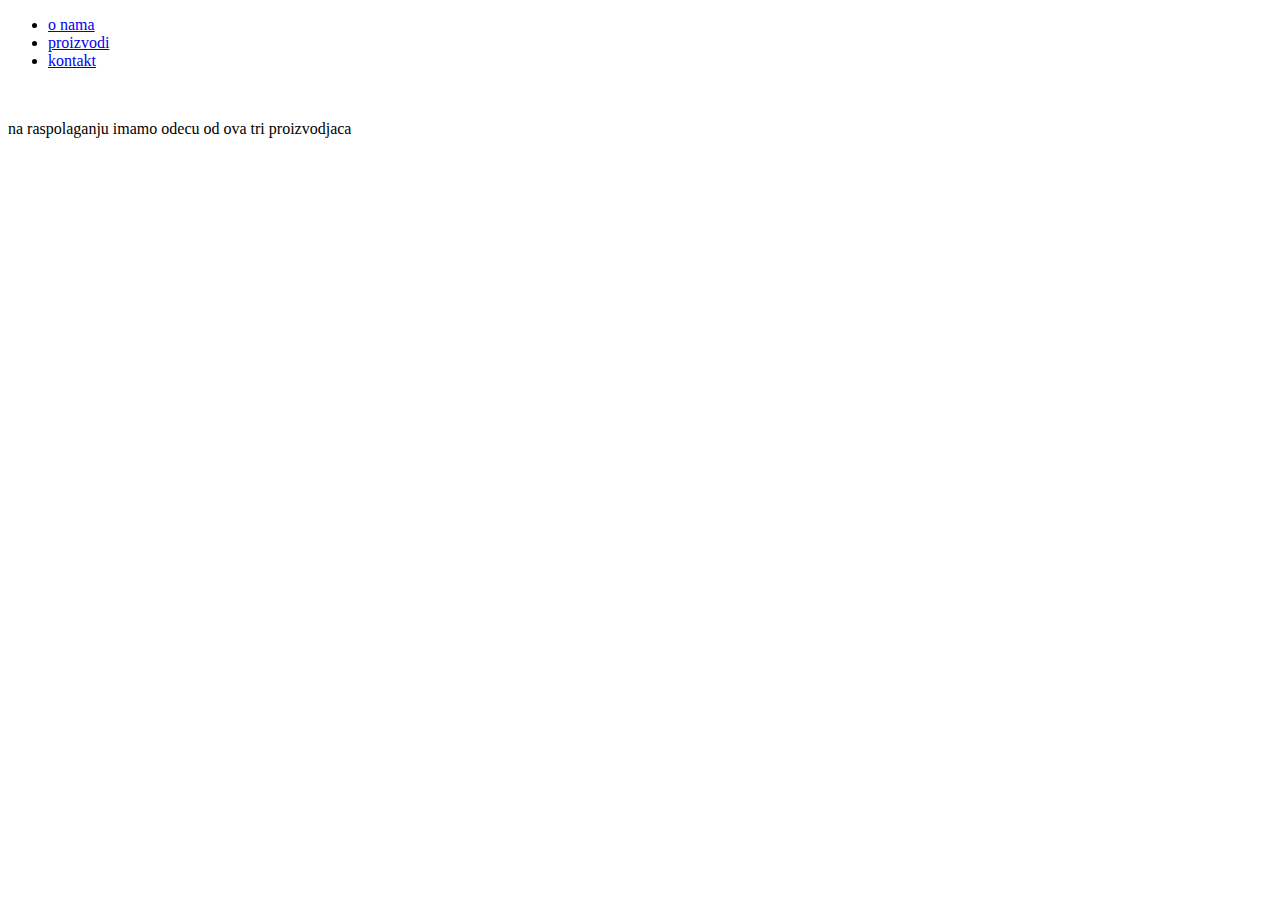
==== index.html @ d4aef058 "Update index.html" ====
<!DOCTYPE html>
<html lang="en">
<head>
  <meta name="description" content="OVO JE MESTO ZA PRODAJU GARDEROBE POPUT DUKSEVA,MAJICA,PATIKA,TRENERKI">
  <meta name="keywords" content="DUKSEVI,MAJICE,PATIKE,TRENERKE,PRODAJA,GARDEROBE,NIKE MAJICE,CRNA TRENERKA,PAMUCNE TRENERKE,MUSKE MAJICE">
    <meta charset="UTF-8">
    <meta http-equiv="X-UA-Compatible" content="IE=edge">
    <meta name="viewport" content="width=device-width, initial-scale=1.0">
    <title>Prodaja Garderobe</title>
    <link rel="stylesheet" href=".//projektni.css">
</head>
<body class="o_nama">
    <nav class="menu">
        <ul>
       <li><a href=".//index.html">o nama</a></li>
       
       <li><a href=".//proizvodi.html">proizvodi</a></li>
       <li><a href=".//kontakt.html">kontakt</a></li>
    </ul>
</nav>
<img src="slike/adidas.png" alt="" class="adidas">
<img src="slike/nike.png" alt="" class="nike">
<img src="slike/puma.png" alt="" class="puma">

<p class="paragraf">na raspolaganju imamo odecu od ova tri proizvodjaca</p>
</body>
</html>
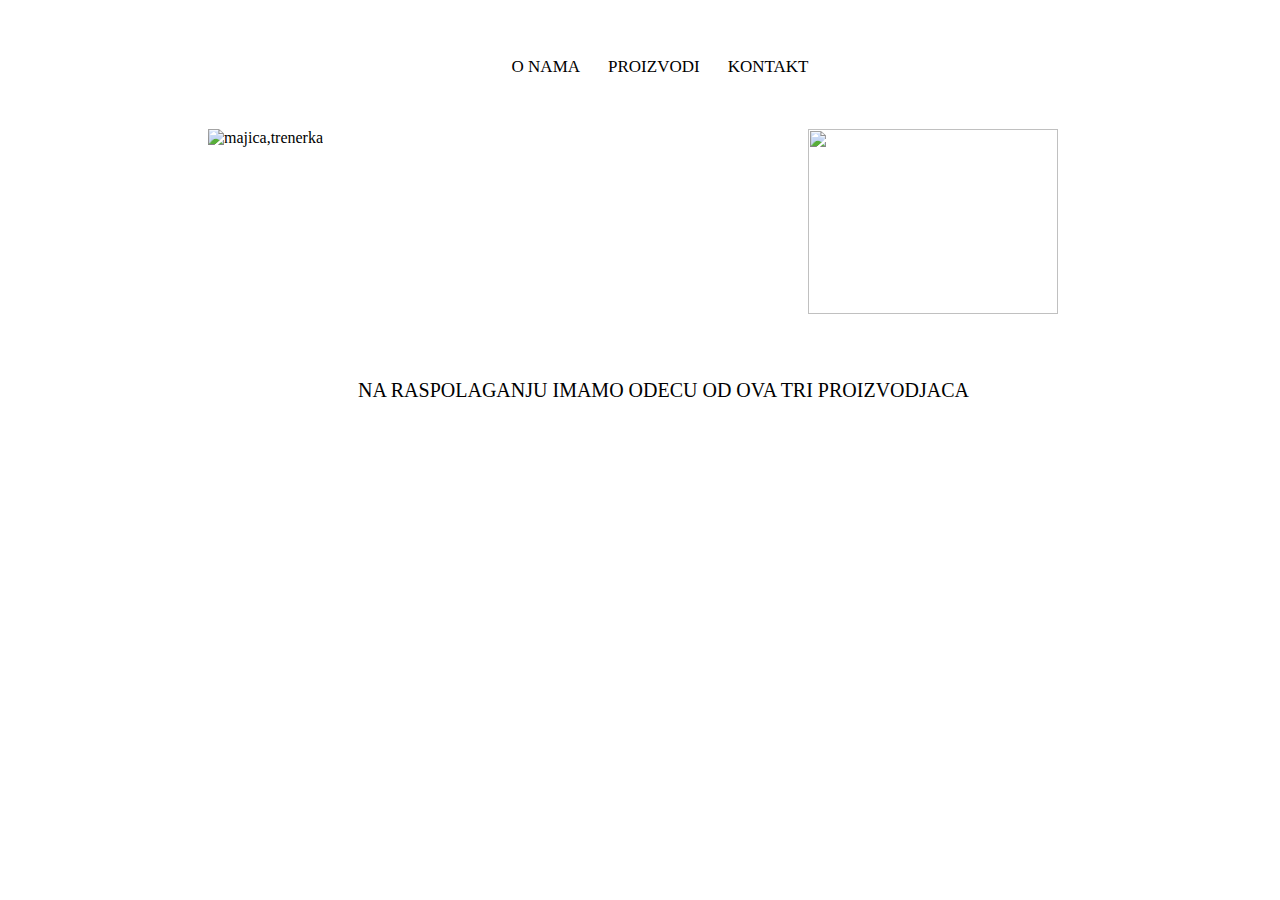
==== commit 3d52031d: "Update index.html" ====
--- a/index.html
+++ b/index.html
@@ -20,7 +20,8 @@
 </nav>
 <img src="slike/adidas.png" alt="" class="adidas">
 <img src="slike/nike.png" alt="" class="nike">
-<img src="slike/puma.png" alt="" class="puma">
+<img src="slike/puma.png" alt="majica,trenerka" class="puma">
+  
 
 <p class="paragraf">na raspolaganju imamo odecu od ova tri proizvodjaca</p>
 </body>
--- a/projektni.css
+++ b/projektni.css
@@ -0,0 +1,220 @@
+.menu ul li a{
+    
+    color: black;
+    text-decoration: none;
+    font-size: 17px;
+    text-transform: uppercase;
+}
+.menu{
+    text-align: center;
+    padding: 2% 6%;
+    align-items: center;
+}
+.menu ul li{
+list-style: none;
+display: inline-block;
+position: relative;
+padding: 8px 12px;
+}
+.menu ul li::after{
+    content: '';
+    width: 0%;
+    height: 2px;
+    background: #f44336;
+    display: block;
+    margin: auto;
+transition: 0.5s;
+}
+.menu ul li:hover::after {
+    width: 100%;
+    } 
+    .forma{
+        margin-left: 300px;
+        text-transform: uppercase;
+        font-size: 13px;
+        color: white    ;
+
+width: 210px;
+padding: 10px;   
+position: relative;
+height: 470px;
+     
+    }
+    .kontakt{
+        background-color: lightblue;
+    }
+    .forma p{
+        text-shadow: 5px 3px 5px    black ;
+        
+    }
+    .polje{
+        color: black;
+        border: lightblue  solid;
+        
+    }
+    .polje:hover {
+background-color: lightblue;
+transition: 1s;}
+    .forma:hover{
+        box-shadow: grey 5px 3px 10px 8px;
+        transition:1s; 
+    }
+    .dugme_posalji{
+        text-transform: uppercase;
+        padding: 2px 3px;
+        margin-left: 120px;
+    position: absolute;
+    }
+    .dugme_reset{
+        text-transform: uppercase;
+        padding: 2px 3px;
+        
+    position:absolute;
+    margin-left: 20px;
+     
+    }
+    .dugme_posalji:hover{
+        box-shadow: 2px 2px 2px 2px gray;
+    transition: 0.5s;
+    }
+    .dugme_reset:hover{
+        box-shadow: 2px 2px 2px 2px gray;
+        transition: 0.5s;
+
+    }
+    .konkakt_podaci{
+        position: relative;
+        margin-left: 800px;
+        margin-top: -470px;
+        padding: 15px;
+        width: 220px;
+    }
+.konkakt_podaci:hover{
+
+    box-shadow: gray 5px 3px 10px 8px;
+    transition: 0.5s;
+}
+.text{
+    text-shadow: gray 5px 3px 5px ;
+}
+.prva{
+    
+    position: absolute;
+    margin-left: 150px;
+    border: white solid 1px;
+animation: 4s gore-dole;
+    
+}
+.druga{
+    
+position: absolute;
+margin-left: 850px;
+animation: gore-dole 5s ;
+}
+.treca{
+    
+position: absolute;
+margin-left: 500px;
+margin-top: 220px;
+}
+.red{
+background-color: lightblue;
+
+} 
+
+.patike {
+    
+    position: absolute;
+    margin-left: 560px;
+     margin-top: 48px;
+}
+
+.trenerke{
+
+    position: absolute;
+    margin-left: 575px;
+     margin-top: 48px;
+
+
+}
+    div p{
+
+        position: absolute;
+        margin-left: 560px;
+        text-align: justify;
+        border:white solid 1px;
+        width: 250px;
+        height: 120px;
+        font-size: 17px;
+        text-transform: uppercase;
+        margin-top: 50px;
+        background-color: white;
+    }
+    .proizvodi{
+        background-color:lightgray;
+    }
+    .nike{
+        width: 250px;
+        height: 185px;
+        position: absolute;
+    margin-left :800px ;
+    }
+    .adidas{
+position: absolute;
+margin-left: 500px;
+    }
+    .puma{
+position: absolute;
+margin-left: 200px;
+    }
+    .paragraf{
+        position: absolute;
+        margin-left: 350px;
+        margin-top: 250px;
+        text-transform: uppercase;
+        font-size: 20px;
+    }
+    @media screen and (max-width:500px) {
+        .menu{
+            width:100%;
+        }
+    }
+
+     @media screen and (max-width:500px) {
+         .prva {
+             position: relative;
+             margin-left: 20px;
+             height: 50px;
+             
+         }
+     }
+     @media screen and (max-width:500px) {
+        .druga{
+            position: relative;
+            margin-left: 20px;
+            height: 50px;
+        }
+     }
+     @media screen and (max-width:500px) {
+         .treca{
+        position: absolute;
+        margin-left: 20px;
+        height: 50px;
+        margin-top: 0px;
+        }
+     }
+     @media screen and (max-width:500px) {
+    div p{
+        position:absolute;
+        margin-left: 20px;
+        height: 80px;
+        margin-top: 180px;
+        }
+     }
+
+     @keyframes gore-dole {
+         from {top: 0px;}
+         to{top: 300px;}
+     }
+     .prva{animation-timing-function: linear;}
+    
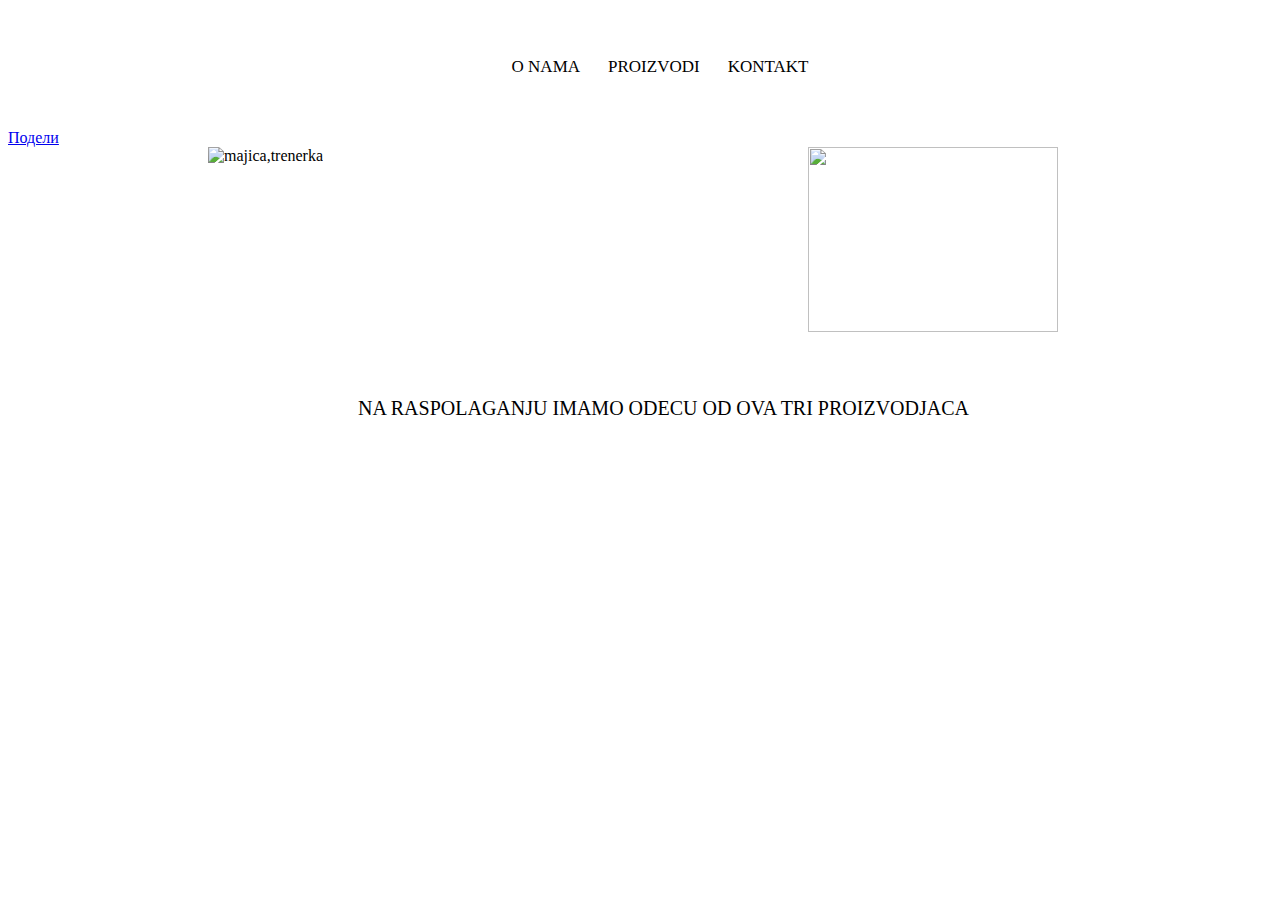
==== commit 2cdf8d59: "Update index.html" ====
--- a/index.html
+++ b/index.html
@@ -8,6 +8,7 @@
     <meta name="viewport" content="width=device-width, initial-scale=1.0">
     <title>Prodaja Garderobe</title>
     <link rel="stylesheet" href=".//projektni.css">
+  <link rel ="icon" href ="favicon/favicon.ico">
 </head>
 <body class="o_nama">
     <nav class="menu">
@@ -18,6 +19,14 @@
        <li><a href=".//kontakt.html">kontakt</a></li>
     </ul>
 </nav>
+  <div id="fb-root"></div>
+<script async defer crossorigin="anonymous" src="https://connect.facebook.net/sr_RS/sdk.js#xfbml=1&version=v15.0" nonce="egXWgTLH"></script>
+  
+  <div class="fb-share-button" data-href="https://dzoony.github.io/index/" data-layout="button_count" data-size="small">
+    <a target="_blank" href="https://www.facebook.com/sharer/
+    sharer.php?u=https%3A%2F%2Fdzoony.github.io%2Findex%2F&amp;src=sdkpreparse"
+           class="fb-xfbml-parse-ignore">Подели</a></div>
+  
 <img src="slike/adidas.png" alt="" class="adidas">
 <img src="slike/nike.png" alt="" class="nike">
 <img src="slike/puma.png" alt="majica,trenerka" class="puma">
--- a/projektni.css
+++ b/projektni.css
@@ -108,6 +108,7 @@
 .druga{
     
 position: absolute;
+    
 margin-left: 850px;
 animation: gore-dole 5s ;
 }
@@ -125,15 +126,16 @@
 .patike {
     
     position: absolute;
+    margin-left: 565px;
+    margin-top: 45px;
+    
+}
+
+.trenerke{
+
+    position: absolute;
     margin-left: 560px;
-     margin-top: 48px;
-}
-
-.trenerke{
-
-    position: absolute;
-    margin-left: 575px;
-     margin-top: 48px;
+   
 
 
 }
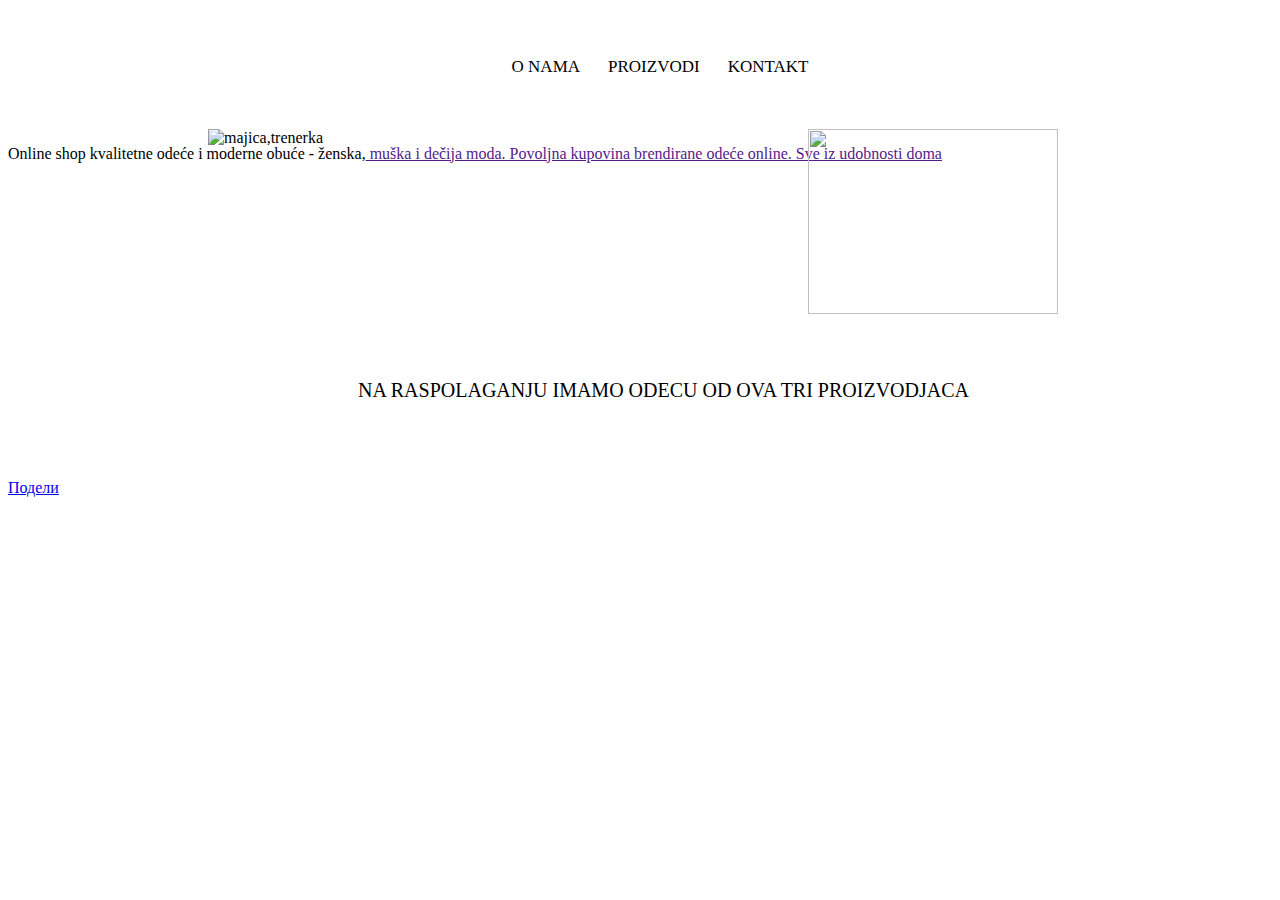
==== commit e4041223: "Update index.html" ====
--- a/index.html
+++ b/index.html
@@ -9,6 +9,14 @@
     <title>Prodaja Garderobe</title>
     <link rel="stylesheet" href=".//projektni.css">
   <link rel ="icon" href ="favicon/favicon.ico">
+  
+  <meta property = "og:url"    content ="https://dzoony.github.io/index/"/>
+  <meta property = "og:type"   content="website"/>
+  <meta property="og:title"    content="Prodaja Garderobe"/>
+  <meta property="og:description"    content="ovo je sajt za prodaju garderobe" />
+  
+  
+  
 </head>
 <body class="o_nama">
     <nav class="menu">
@@ -19,13 +27,25 @@
        <li><a href=".//kontakt.html">kontakt</a></li>
     </ul>
 </nav>
-  <div id="fb-root"></div>
-<script async defer crossorigin="anonymous" src="https://connect.facebook.net/sr_RS/sdk.js#xfbml=1&version=v15.0" nonce="egXWgTLH"></script>
+  <div class="fb_dugmad"> <div id="fb-root"></div>
+<script async defer crossorigin="anonymous" src="https://connect.facebook.net/
+           sr_RS/sdk.js#xfbml=1&version=v15.0" nonce="egXWgTLH"></script>
   
-  <div class="fb-share-button" data-href="https://dzoony.github.io/index/" data-layout="button_count" data-size="small">
+  <div class="fb-share-button" data-href="https://dzoony.github.io/index/"
+       data-layout="button_count" data-size="small">
     <a target="_blank" href="https://www.facebook.com/sharer/
     sharer.php?u=https%3A%2F%2Fdzoony.github.io%2Findex%2F&amp;src=sdkpreparse"
            class="fb-xfbml-parse-ignore">Подели</a></div>
+  
+  <div id="fb-root"></div>
+<script async defer crossorigin="anonymous" src="https://connect.facebook.net/
+   sr_RS/sdk.js#xfbml=1&version=v15.0" nonce="SpIPWLD1"></script>
+  
+  <div class="fb-like" data-href="https://dzoony.github.io/index/" 
+       data-width="" data-layout="standard" data-action="like" 
+       data-size="small" data-share="true"></div>
+    </div>
+  
   
 <img src="slike/adidas.png" alt="" class="adidas">
 <img src="slike/nike.png" alt="" class="nike">
@@ -33,5 +53,8 @@
   
 
 <p class="paragraf">na raspolaganju imamo odecu od ova tri proizvodjaca</p>
+  
+ <p> Online shop kvalitetne odeće i moderne obuće - ženska,<a href=""> muška i dečija moda.
+  Povoljna kupovina brendirane odeće online. Sve iz udobnosti doma</p>
 </body>
 </html>
--- a/projektni.css
+++ b/projektni.css
@@ -219,4 +219,14 @@
          to{top: 300px;}
      }
      .prva{animation-timing-function: linear;}
-    
+
+.fb_dugmad{
+position:absolute;
+margin-top: 350px;
+}
+
+
+
+
+
+    
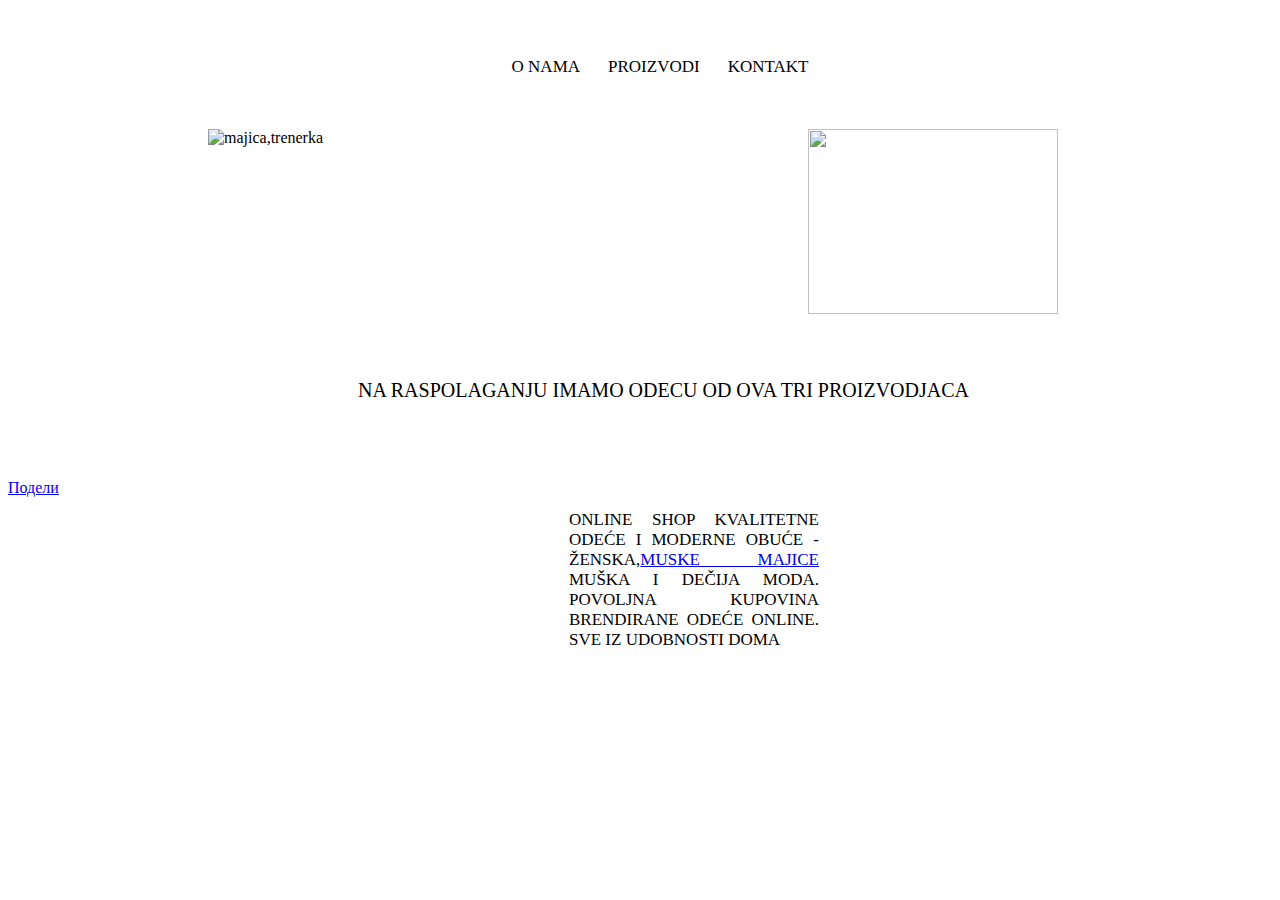
==== commit 87cb9930: "Update index.html" ====
--- a/index.html
+++ b/index.html
@@ -53,8 +53,9 @@
   
 
 <p class="paragraf">na raspolaganju imamo odecu od ova tri proizvodjaca</p>
-  
- <p> Online shop kvalitetne odeće i moderne obuće - ženska,<a href=""> muška i dečija moda.
+  <div class="anchor">
+ <p  > Online shop kvalitetne odeće i moderne obuće - ženska,<a href="https://dzoony.github.io/index//proizvodi.html">muske majice</a> muška i dečija moda.
   Povoljna kupovina brendirane odeće online. Sve iz udobnosti doma</p>
+    </div>
 </body>
 </html>
--- a/projektni.css
+++ b/projektni.css
@@ -225,8 +225,12 @@
 margin-top: 350px;
 }
 
-
-
-
-
-    
+.anchor{
+margin-top: 330px;
+position:absolute;
+}
+
+
+
+
+    
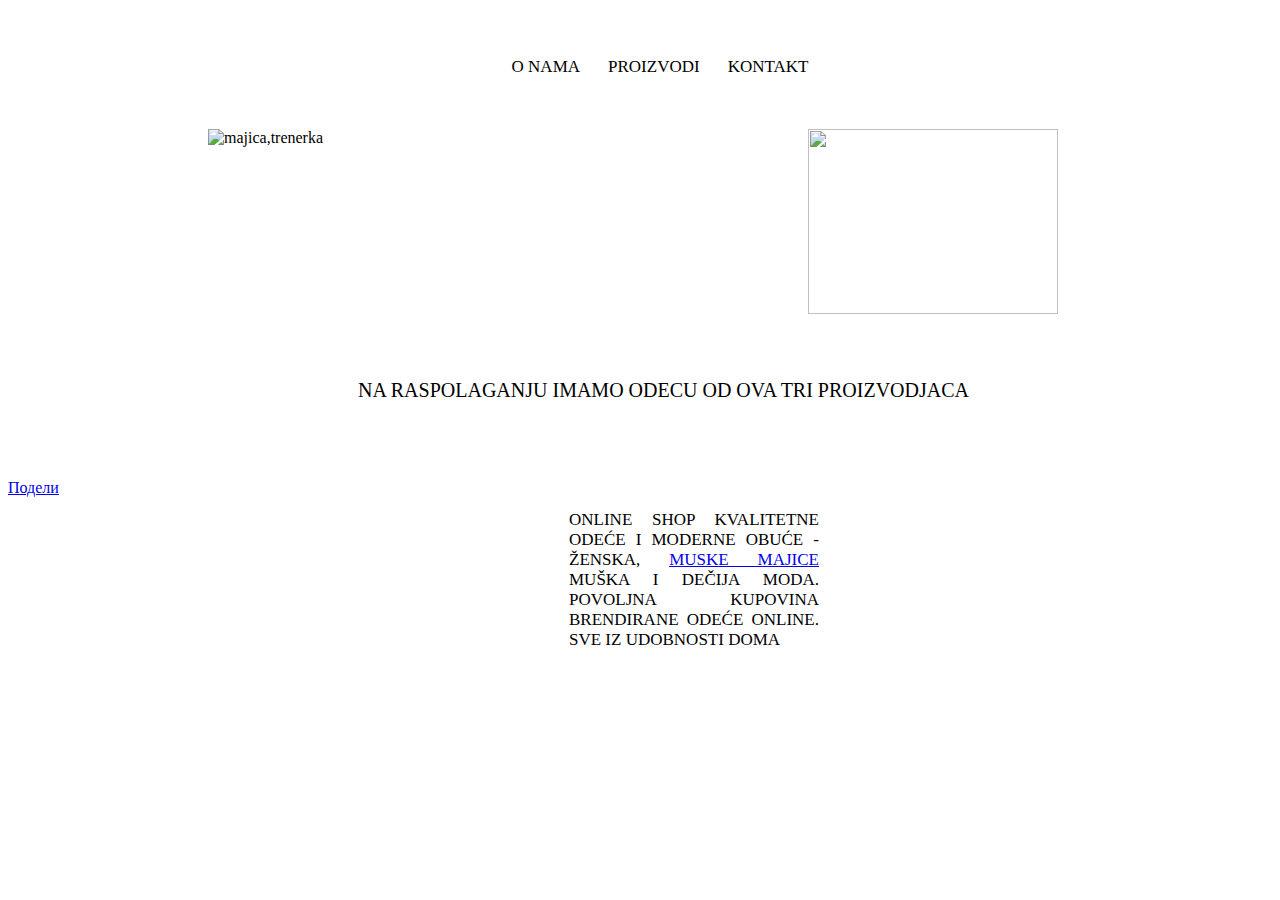
==== commit 097aa8d4: "Update index.html" ====
--- a/index.html
+++ b/index.html
@@ -54,7 +54,8 @@
 
 <p class="paragraf">na raspolaganju imamo odecu od ova tri proizvodjaca</p>
   <div class="anchor">
- <p  > Online shop kvalitetne odeće i moderne obuće - ženska,<a href="https://dzoony.github.io/index//proizvodi.html">muske majice</a> muška i dečija moda.
+ <p  > Online shop kvalitetne odeće i moderne obuće - ženska,
+   <a href="https://dzoony.github.io/index//proizvodi.html">muske majice</a> muška i dečija moda.
   Povoljna kupovina brendirane odeće online. Sve iz udobnosti doma</p>
     </div>
 </body>
